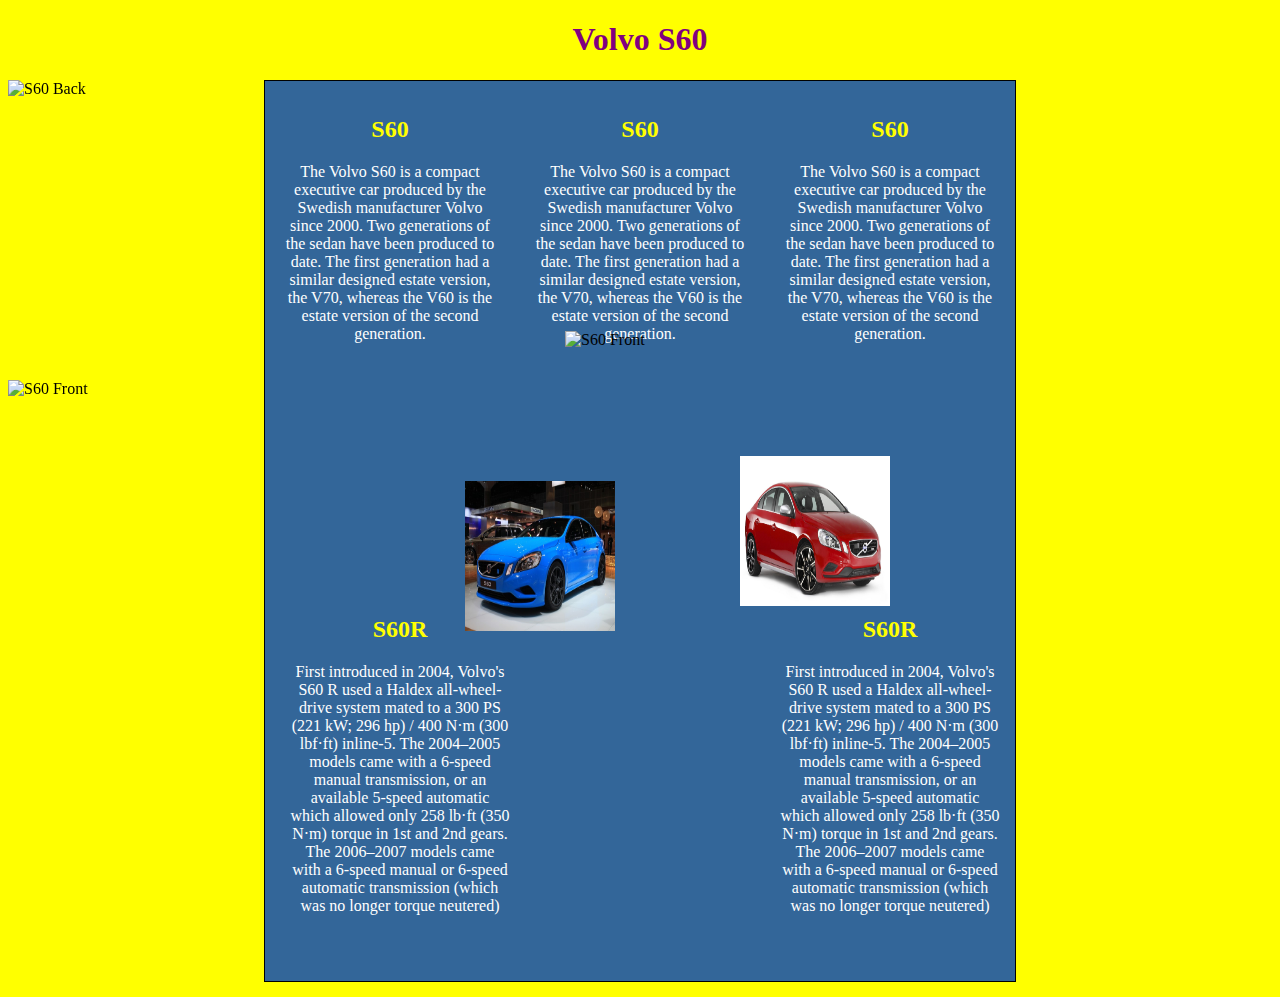
==== Manfredi_Christopher_B6/index.html @ 0fa1d406 "Updates" ====
<!DOCTYPE html>
<head>
<meta charset="UTF-8"/>
<meta name="viewport" content="width=device-width, initial-scale=1.0">
<link rel="stylesheet" href="css/main.css">

<!-- Title -->
<title> Volvo S60 </title>

</head>

<body>


<!-- H1 Tag -->
<h1> Volvo S60 </h1>


<!-- Volvo back -->
<img src="images/S60_back.png" alt="S60 Back" id="S60_back">


<!-- Volvo Front -->
<img src="images/S60_front.png" alt="S60 Front" id="S60_front">


<!-- Div Outer -->
<div class="outer">
	
    
	<!-- First Column -->
    <div id="first">
		<h2> S60 </h2>
		<p> The Volvo S60 is a compact executive car produced by the Swedish manufacturer Volvo since 2000. Two generations of the sedan have been produced to date. The first generation had a similar designed estate version, the V70, whereas the V60 is the estate version of the second generation.
		</p>
	</div>
	
	<!-- Second Column -->
	<div id="second">
		<h2> S60 </h2>
			<p> The Volvo S60 is a compact executive car produced by the Swedish manufacturer Volvo since 2000. Two generations of the sedan have been produced to date. The first generation had a similar designed estate version, the V70, whereas the V60 is the estate version of the second generation. </p>
	</div>
	
	<!-- Third Column -->
	<div id="third">
		<h2> S60 </h2> 
			<p> The Volvo S60 is a compact executive car produced by the Swedish manufacturer Volvo since 2000. Two generations of the sedan have been produced to date. The first generation had a similar designed estate version, the V70, whereas the V60 is the estate version of the second generation.</p>
	</div>

<!-- Blue Volvo -->    
<img src="images/S60_blue.jpg" alt="S60 Back" id="S60_blue">


<!-- Red Volvo -->
<img src="images/S60_red.jpg" alt="S60 Front" id="S60_red">


<!-- White Volov -->
<img src="images/S60_white.jpg" alt="S60 Front" id="S60_white">
    
    
	<!-- S60R Paragraph -->
    <div id="S60R">
		<h2> S60R </h2>
			<p> First introduced in 2004, Volvo's S60 R used a Haldex all-wheel-drive system mated to a 300 PS (221 kW; 296 hp) / 400 N·m (300 lbf·ft) inline-5. The 2004–2005 models came with a 6-speed manual transmission, or an available 5-speed automatic which allowed only 258 lb·ft (350 N·m) torque in 1st and 2nd gears. The 2006–2007 models came with a 6-speed manual or 6-speed automatic transmission (which was no longer torque neutered)</p>
	</div>
	
	
    <!-- S60R Paragraph -->
    <div id="S60R_2">
		<h2> S60R </h2> 
			<p> First introduced in 2004, Volvo's S60 R used a Haldex all-wheel-drive system mated to a 300 PS (221 kW; 296 hp) / 400 N·m (300 lbf·ft) inline-5. The 2004–2005 models came with a 6-speed manual transmission, or an available 5-speed automatic which allowed only 258 lb·ft (350 N·m) torque in 1st and 2nd gears. The 2006–2007 models came with a 6-speed manual or 6-speed automatic transmission (which was no longer torque neutered)</p>
	</div>
    
</div>

</body>
</html>
---- Manfredi_Christopher_B6/css/main.css ----
@charset "UTF-8";
/* CSS Document */

body {
	background-color: yellow;	
}

h1 {
	text-align: center;	
	color: purple;	

}

h2 {
	text-align: center;
	color: yellow;
}

div.outer {
	position: relative;
	width: 750px;
	height: 900px;
	margin: 15px auto;
	background-color: #369;
	border: solid 1px black;	
}

div#first {
	position: absolute;
	top: 0;
	left: 0;
	float: left;
	width: 220px;
	padding: 15px;	
}

div#second {
	position: absolute;
	top: 0;
	left: 250px;
	width: 220px;
	padding: 15px;	
}

div#third {
	position: absolute;
	top: 0;
	left: 500px;
	width: 220px;
	padding: 15px;
}

img#S60_front {
	width: 200px;
	height: 200px;
	position: fixed;
	padding: 300px 0 0 0;
}

img#S60_back {
	width: 200px;
	height: 200px;	
	position: fixed;
}

img#S60_blue {
	width: 150px;
	height: 150px;
	position: absolute;
	left: 200px;
	top: 400px;
	z-index: 4;
}

img#S60_red {
	width: 150px;
	height: 150px;	
	position: absolute;
	left: 475px;
	top: 375px;
	z-index: 3;
}

img#S60_white {
	width: 200px;
	height: 200px;	
	position: absolute;
	left: 300px;
	top: 250px;
}

div#S60R {
	position: absolute;
	top: 500px;
	left: 500px;
	width: 220px;
	padding: 15px;
	text-align: center;
}

div#S60R_2 {
	position: absolute;
	top: 500px;
	left: 10px;
	width: 220px;
	padding: 15px;
	text-align: center;
}

p {
	text-align: center;
	color: white;	
}

/* #Media Queries
================================================== */
	/* Smaller than standard 960 (devices and browsers) */
	@media only screen and (max-width: 1024px) {
body {
	width: 100%;
	overflow-x: hidden;	
	background-color: yellow;
}

div.outer {
	width: 100%;
	overflow-x: hidden;	
}

div#first {
	position: absolute;
	top: 0;
	left: 4%;
	float: left;
	width: 30%;
	padding: 15px;
	font-size: 0.938em;
}

div#second {
	position: absolute;
	top: 0;
	left: 35%;
	width: 30%;
	padding: 15px;	
	font-size: 0.938em;
}

div#third {
	position: absolute;
	top: 0;
	left: 68%;
	width: 30%;
	padding: 15px;
	font-size: 0.938em;
	padding-right: 5px;
}

img#S60_blue {
	width: 150px;
	height: 150px;
	position: absolute;
	left: 200px;
	top: 400px;
	z-index: 4;
}

img#S60_red {
	width: 150px;
	height: 150px;	
	position: absolute;
	left: 475px;
	top: 375px;
	z-index: 3;
}

img#S60_white {
	width: 200px;
	height: 200px;	
	position: absolute;
	left: 300px;
	top: 250px;
}

div#S60R {
	position: absolute;
	top: 60%;
	left: 60%;
	width: 220px;
	padding: 15px;
	text-align: center;
}

div#S60R_2 {
	position: absolute;
	top: 60%;
	left: 5%;
	width: 220px;
	padding: 15px;
	text-align: center;
}

p {
	text-align: center;
	color: white;
}
	}

	/* All Mobile Sizes (devices and browser) */
	@media only screen and (max-width: 767px) {

body {
	width: 100%;
	overflow-x: hidden;	
	background-color: yellow;
}

div.outer {
	width: 100%;
	overflow-x: hidden;	
}
div#first {
	width: 80%;	
	font-size: 0.938em;
	padding: 0 15px 0 0;
}

div#second {
	width: 80%;
	top: 14%;
	left: 5%;
	font-size: 0.938em
;
}

div#third {
	width: 80%;
	top: 27%;
	left: 5%;
	font-size: 0.938em;
}

img#S60_blue {
	width: 150px;
	height: 150px;
	position: absolute;
	left: 40%;
	top: 65%;
	width: 20%;
	
}

img#S60_red {
	width: 150px;
	height: 150px;	
	position: absolute;
	left: 40%;
	top: 45%;
	width: 20%;
}

img#S60_white {
	width: 150px;
	height: 150px;	
	position: absolute;
	left: 40%;
	top: 85%;
	width: 20%
}

div#S60R {
	position: absolute;
	top: 60%;
	left: 60%;
	width: 30%;
	padding: 15px;
	text-align: center;
}

div#S60R_2 {
	position: absolute;
	top: 60%;
	left: 5%;
	width: 30%;
	padding: 15px;
	text-align: center;
}

p {
	text-align: center;
	color: white;	
}

		}

	/* Mobile Portrait Size to Mobile Landscape Size (devices and browsers) */
	@media only screen and (max-width: 480px) {

body {
	width: 100%;
	overflow-x: hidden;
	background-color: yellow;
}

h1 {
	color: purple	
}

div.outer {
	width: 100%;
	overflow-x: hidden;	
	
}
div#first {
	width: 80%;	
	font-size: 0.813em;
}

div#second {
	width: 80%;
	top: 13%;
	left: 5%;
	font-size: 0.813em;
}

div#third {
	width: 80%;
	top: 27%;
	left: 5%;
	font-size: 0.813em;
}

img#S60_blue {
	width: 150px;
	height: 150px;
	position: absolute;
	left: 10%;
	top: 45%;
}

img#S60_red {
	width: 90px;
	height: 90px;
	position: absolute;
	left: 37%;
	top: 63%;
}

img#S60_white {
	width: 150px;
	height: 150px;
	position: absolute;
	left: 50%;
	top: 45%;
}

div#S60R {
	width: 80%;
	top: 70%;
	left: 5%;
	font-size: 0.813em;
}

div#S60R_2 {
	width: 80%;
	top: 90%;
	left: 5%;
	font-size: 0.813em;
}

p {
	text-align: center;
	color: white;	
}

		}
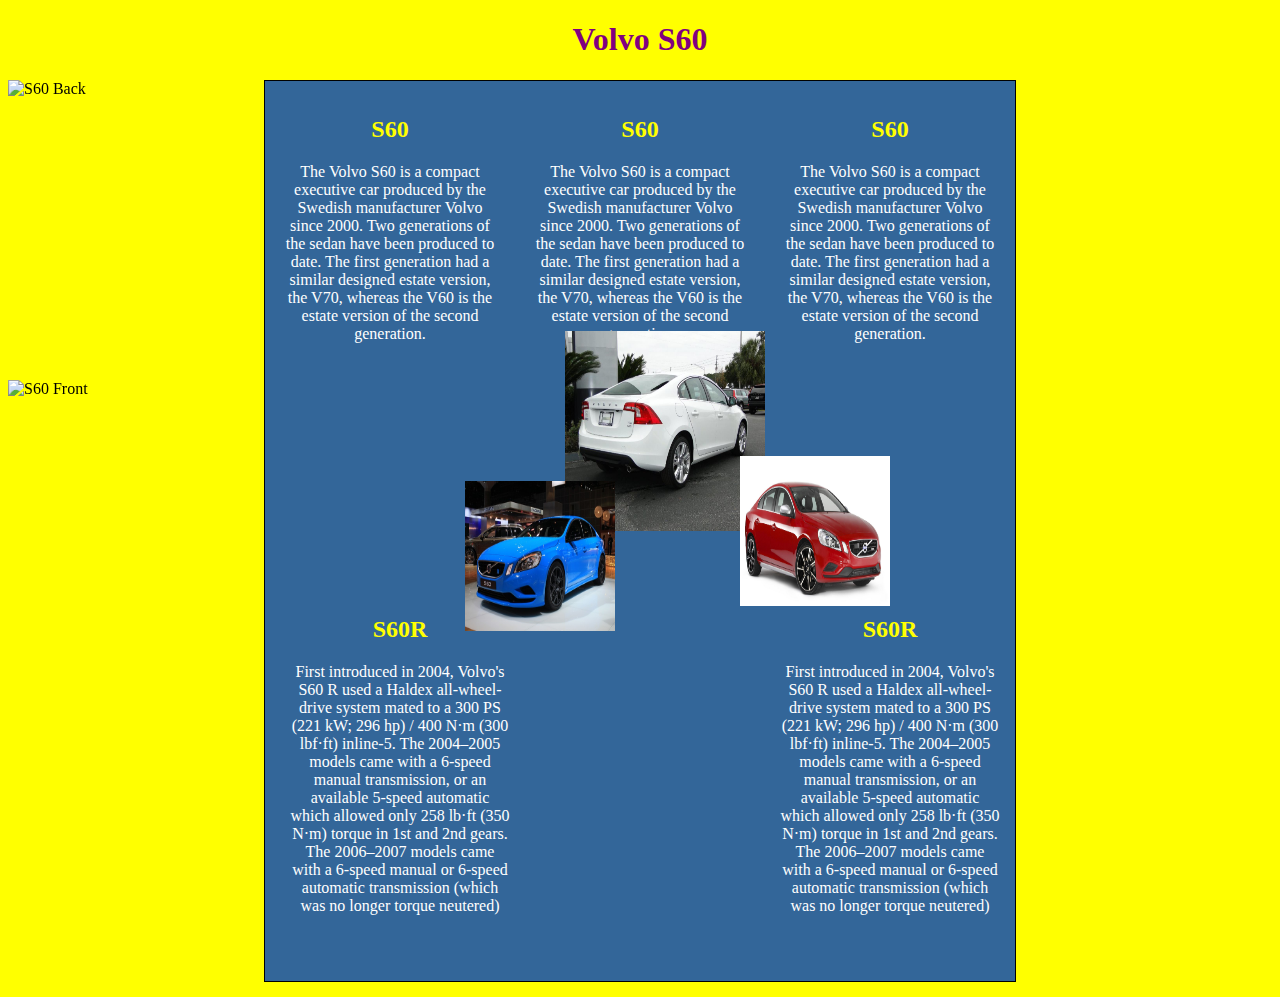
==== commit 685b2f28: "update" ====
--- a/Manfredi_Christopher_B6/index.html
+++ b/Manfredi_Christopher_B6/index.html
@@ -48,15 +48,15 @@
 	</div>
 
 <!-- Blue Volvo -->    
-<img src="images/S60_blue.jpg" alt="S60 Back" id="S60_blue">
+<img src="images/S60_blue.jpg" alt="S60 Blue" id="S60_blue">
 
 
 <!-- Red Volvo -->
-<img src="images/S60_red.jpg" alt="S60 Front" id="S60_red">
+<img src="images/S60_red.jpg" alt="Red" id="S60_red">
 
 
 <!-- White Volov -->
-<img src="images/S60_white.jpg" alt="S60 Front" id="S60_white">
+<img src="images/S60_White.jpg" alt="S60 White" id="S60_white">
     
     
 	<!-- S60R Paragraph -->
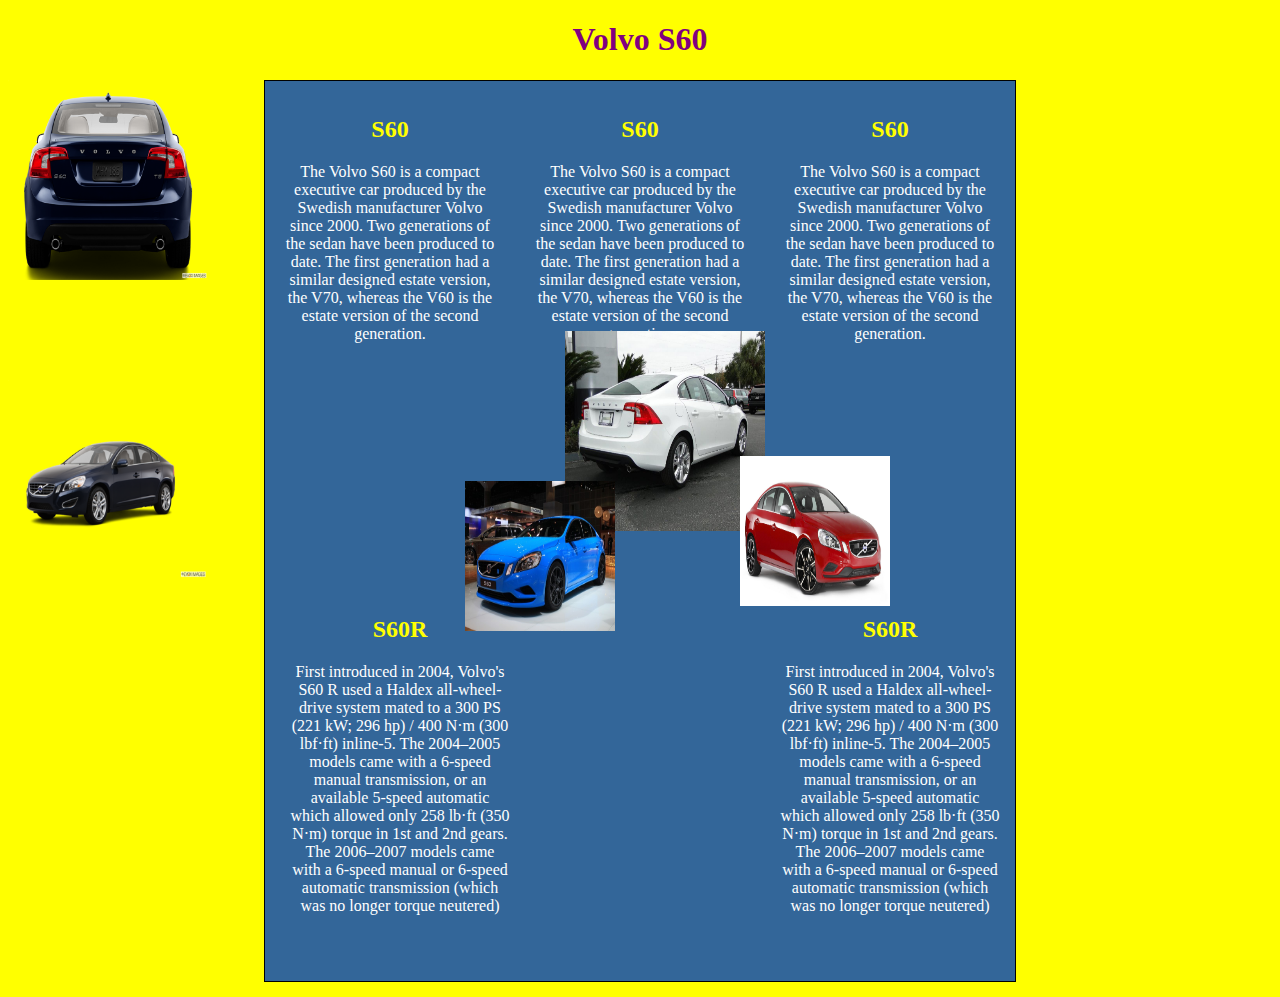
==== commit 3dc4737d: "updates" ====
--- a/Manfredi_Christopher_B6/index.html
+++ b/Manfredi_Christopher_B6/index.html
@@ -17,11 +17,11 @@
 
 
 <!-- Volvo back -->
-<img src="images/S60_back.png" alt="S60 Back" id="S60_back">
+<img src="images/s60_back.png" alt="S60 Back" id="S60_back">
 
 
 <!-- Volvo Front -->
-<img src="images/S60_front.png" alt="S60 Front" id="S60_front">
+<img src="images/s60_front.png" alt="S60 Front" id="S60_front">
 
 
 <!-- Div Outer -->
